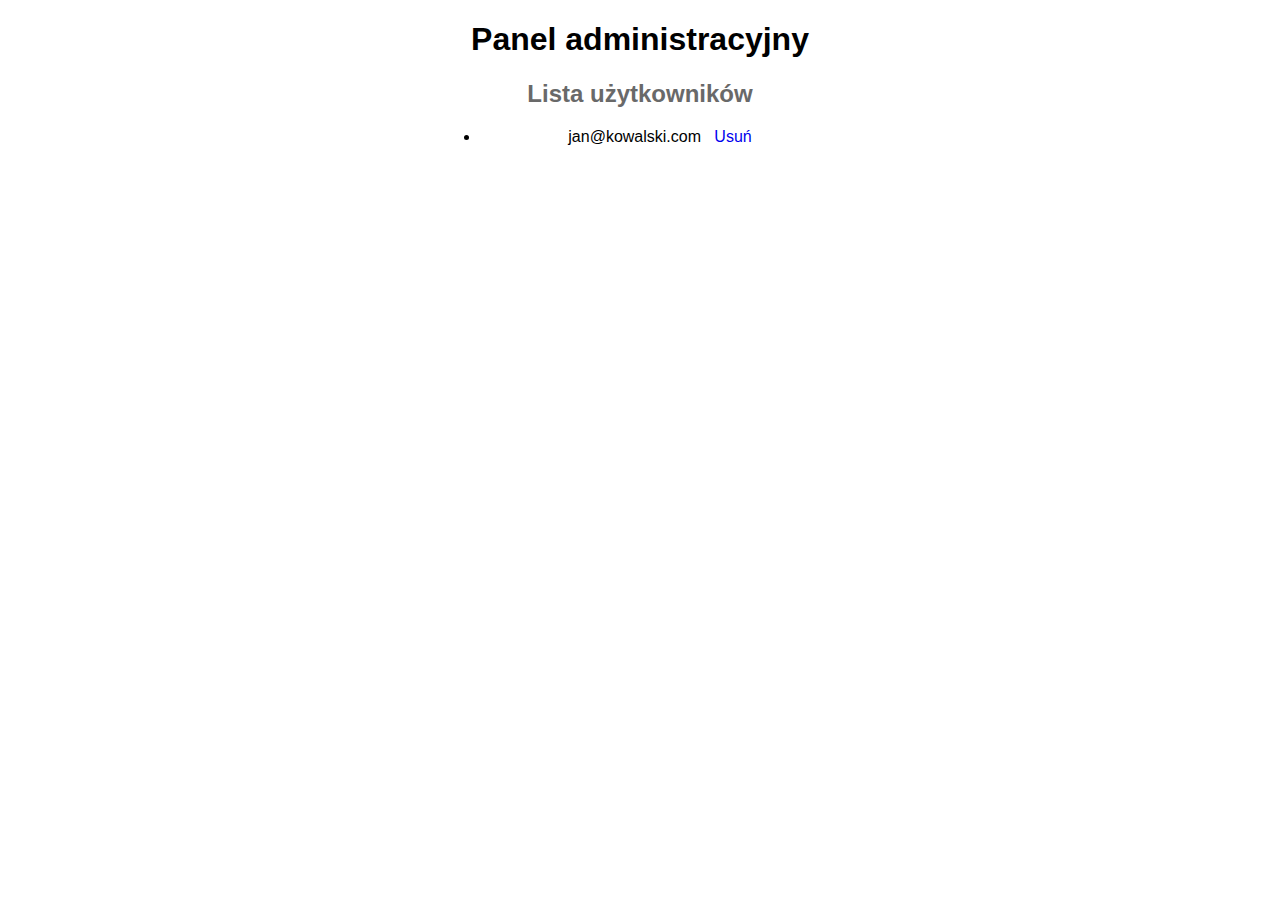
==== src/main/resources/templates/admin.html @ 9cc651ec "advertisement forum" ====
<!DOCTYPE html>
<html lang="pl" xmlns:th="https://www.thymeleaf.org">
<head>
  <meta charset="UTF-8">
  <title>Panel administracyjny</title>
  <link rel="stylesheet" href="../static/styles/main.css" th:href="@{/styles/main.css}" />
</head>
<body>
<div class="container">
  <h1>Panel administracyjny</h1>
  <h2>Lista użytkowników</h2>
  <ul>
    <li th:each="email: ${userEmails}">
      <span th:text="${email}">jan@kowalski.com</span>
      &nbsp;
      <a href="#" th:href="@{/admin/delete-user(email=${email})}">Usuń</a>
    </li>
  </ul>
</div>
</body>
</html>
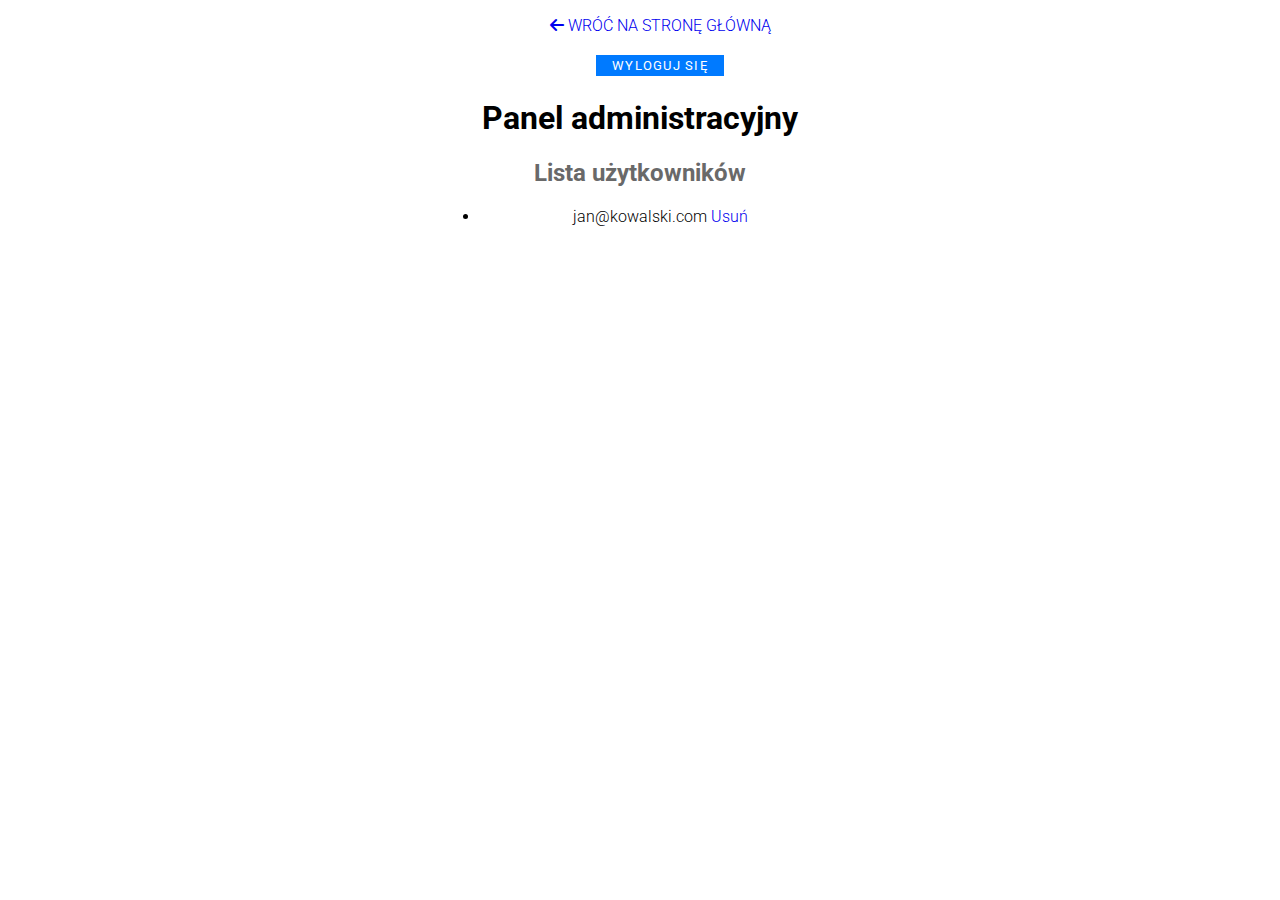
==== commit 01b0d8d7: "advertisement forum" ====
--- a/src/main/resources/templates/admin.html
+++ b/src/main/resources/templates/admin.html
@@ -1,21 +1,36 @@
 <!DOCTYPE html>
-<html lang="pl" xmlns:th="https://www.thymeleaf.org">
+<html lang="pl" xmlns:th="https://www.thymeleaf.org" xmlns:sec="http://www.w3.org/1999/xhtml">
 <head>
-  <meta charset="UTF-8">
-  <title>Panel administracyjny</title>
-  <link rel="stylesheet" href="../static/styles/main.css" th:href="@{/styles/main.css}" />
+    <meta charset="UTF-8">
+    <title>Panel administracyjny</title>
+    <link rel="stylesheet" href="../static/styles/main.css" th:href="@{/styles/main.css}"/>
+    <link rel="stylesheet" href="https://cdnjs.cloudflare.com/ajax/libs/font-awesome/6.2.1/css/all.min.css">
+    <link href="https://fonts.googleapis.com/css2?family=Roboto:wght@300;400&display=swap" rel="stylesheet">
+    <div th:include="szablon/toggle-button"></div>
 </head>
 <body>
+
 <div class="container">
-  <h1>Panel administracyjny</h1>
-  <h2>Lista użytkowników</h2>
-  <ul>
-    <li th:each="email: ${userEmails}">
-      <span th:text="${email}">jan@kowalski.com</span>
-      &nbsp;
-      <a href="#" th:href="@{/admin/delete-user(email=${email})}">Usuń</a>
-    </li>
-  </ul>
+    <ul style=" list-style:none">
+        <li><a href="/" class="btn btn-primary">
+            <i class="fas fa-arrow-left"></i> WRÓĆ NA STRONĘ GŁÓWNĄ
+        </a></li>
+        &nbsp;
+        <li><a class="login-button" sec:authorize="isAuthenticated()"
+               th:text="|Wyloguj się|"
+               th:href="@{/logout}">Wyloguj się</a></li>
+    </ul>
+    <h1>Panel administracyjny</h1>
+    <h2>Lista użytkowników</h2>
+    <ul>
+        <li th:each="email: ${userEmails}">
+            <span th:text="${email}">jan@kowalski.com</span>
+            <a href="#" th:href="@{/admin/delete-user(email=${email})}">
+                Usuń
+            </a>
+        </li>
+    </ul>
 </div>
+<script src="/js/main.js"></script>
 </body>
 </html>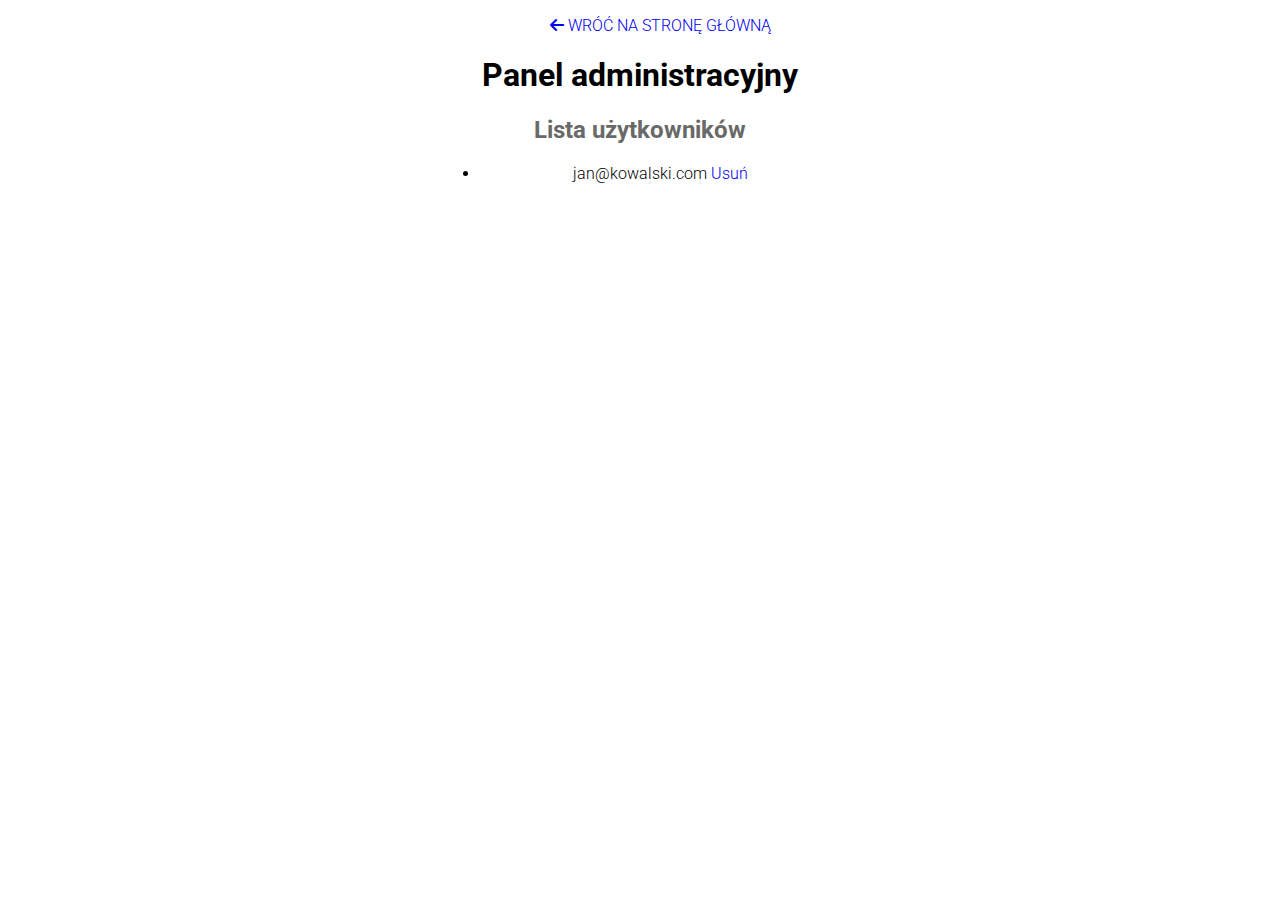
==== commit 93861f58: "advertisement forum" ====
--- a/src/main/resources/templates/admin.html
+++ b/src/main/resources/templates/admin.html
@@ -6,19 +6,14 @@
     <link rel="stylesheet" href="../static/styles/main.css" th:href="@{/styles/main.css}"/>
     <link rel="stylesheet" href="https://cdnjs.cloudflare.com/ajax/libs/font-awesome/6.2.1/css/all.min.css">
     <link href="https://fonts.googleapis.com/css2?family=Roboto:wght@300;400&display=swap" rel="stylesheet">
-    <div th:include="szablon/toggle-button"></div>
 </head>
 <body>
-
+<div style="float: right" th:include="szablon/toggle-button"></div>
 <div class="container">
     <ul style=" list-style:none">
         <li><a href="/" class="btn btn-primary">
             <i class="fas fa-arrow-left"></i> WRÓĆ NA STRONĘ GŁÓWNĄ
         </a></li>
-        &nbsp;
-        <li><a class="login-button" sec:authorize="isAuthenticated()"
-               th:text="|Wyloguj się|"
-               th:href="@{/logout}">Wyloguj się</a></li>
     </ul>
     <h1>Panel administracyjny</h1>
     <h2>Lista użytkowników</h2>
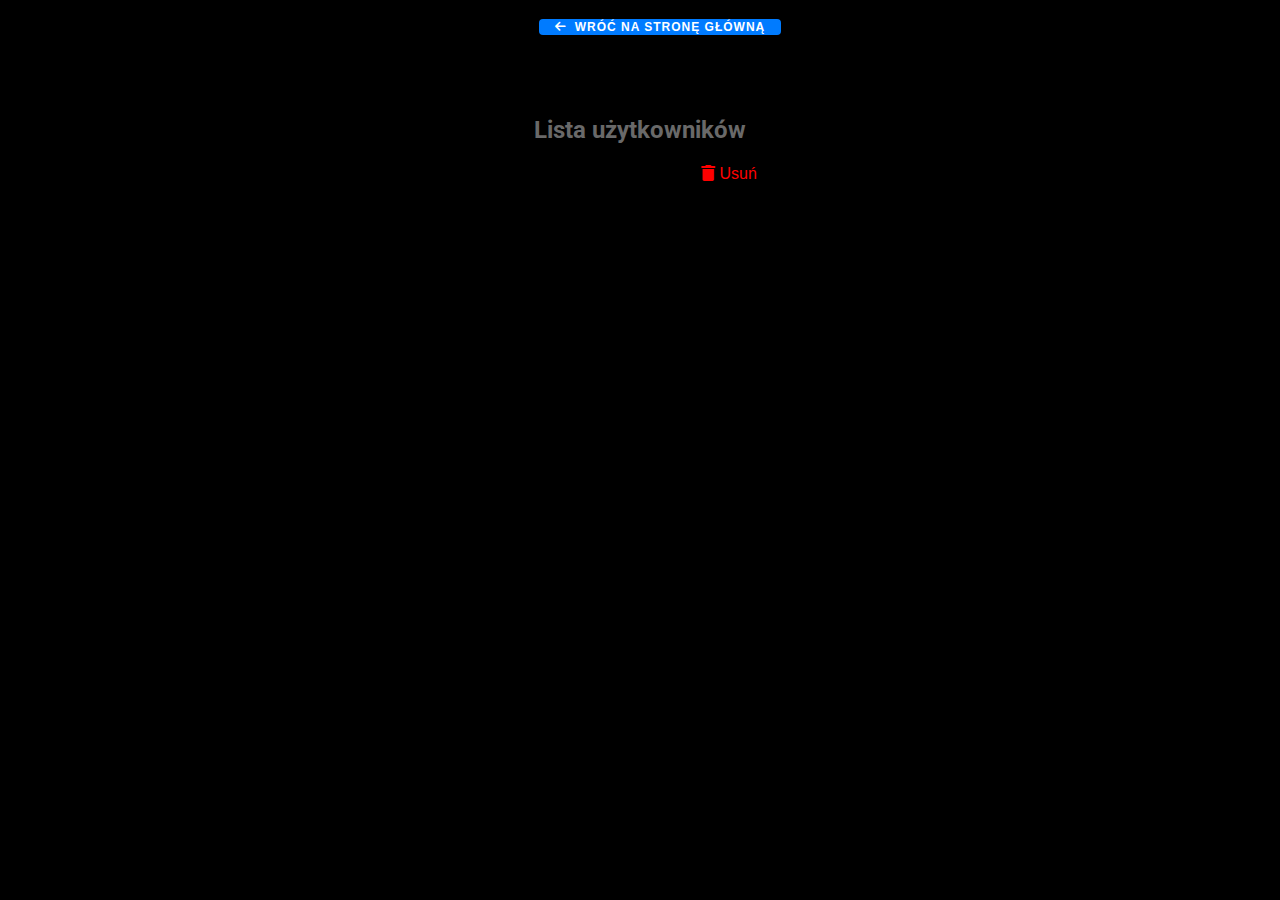
==== commit beb4f010: "advertisement forum" ====
--- a/src/main/resources/templates/admin.html
+++ b/src/main/resources/templates/admin.html
@@ -20,7 +20,8 @@
     <ul>
         <li th:each="email: ${userEmails}">
             <span th:text="${email}">jan@kowalski.com</span>
-            <a href="#" th:href="@{/admin/delete-user(email=${email})}">
+            <a href="#" th:href="@{/admin/delete-user(email=${email})}" style="color:red;">
+                <i class="fas fa-trash"></i>
                 Usuń
             </a>
         </li>
